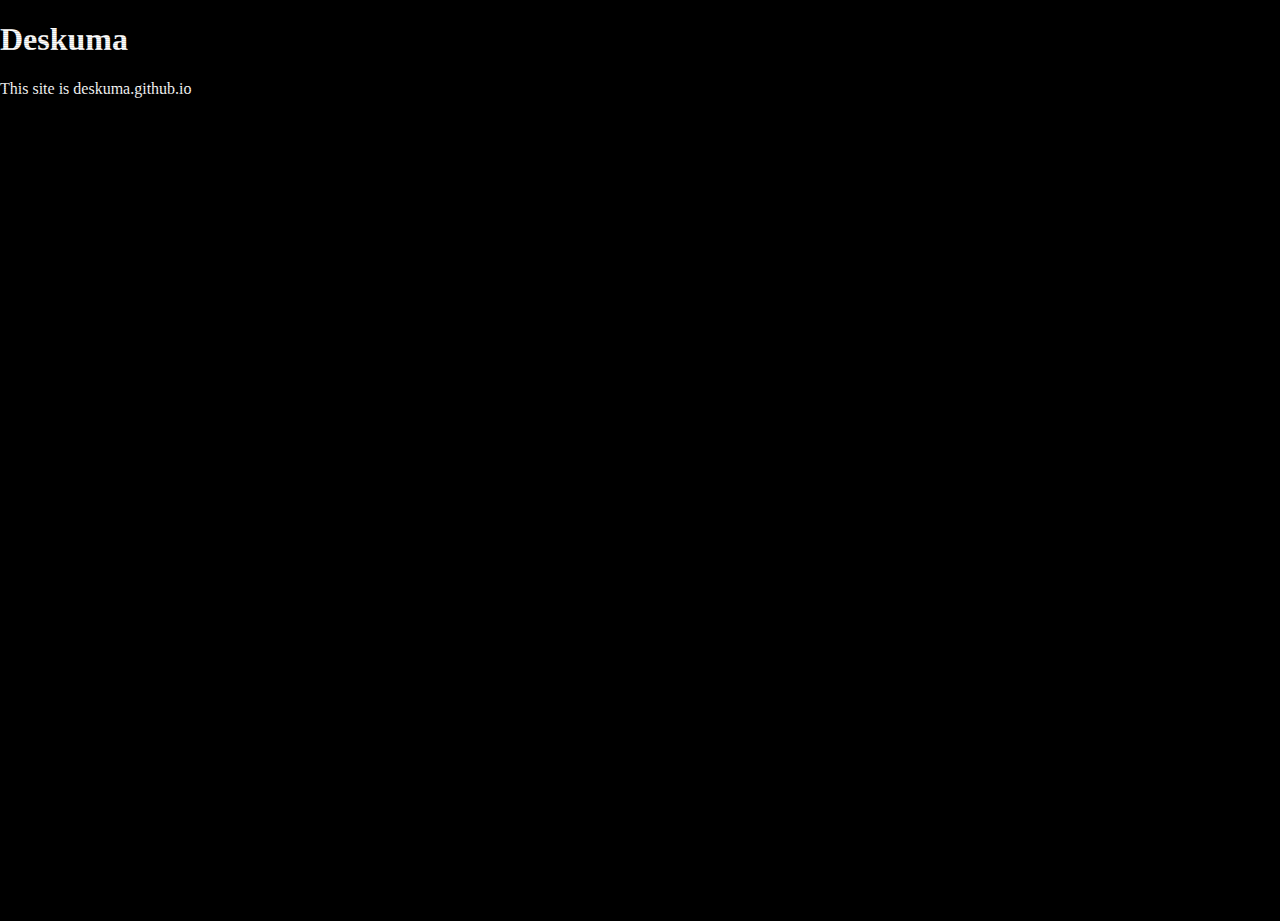
==== docs/index.html @ 7492ca0f "[chg] change root. /(root) to docs/" ====
<!DOCTYPE html>
<html lang="ja">
    <head>
        <title>Deskuma</title>
        <link rel="stylesheet" href="default.css" />
    </head>
    <body>
        <h1>Deskuma</h1>
        <p>This site is deskuma.github.io</p>
    </body>
</html>
---- docs/default.css ----
html {
    box-sizing: border-box;
    margin: 0;
    padding: 0;
    width: 100%;
    height: 100%;
  }
  
  body {
    box-sizing: border-box;
    background-color: black;
    color: white;
    width: 100%;
    height: 100%;
    margin: 0;
    padding: 0;
    overflow: hidden;
  }
  
  body::after {
    content       : "";
    position      : absolute;
    top           : 0;
    left          : 0;
    width         : 100%;
    height        : 100%;
    background    : repeating-linear-gradient(0deg, rgba(0, 0, 0, 0.15), rgba(0, 0, 0, 0.15) 1px, transparent 1px, transparent 2px);
    pointer-events: none;
  }
  
  a {
    color: lemonchiffon;
  }
  
  a:link a:hover a:visited a:active a:focus {
    color: lemonchiffon;
  }
  
  table {
    border-collapse: collapse;
    border-spacing: 0;
    box-sizing: border-box;
    width: 100%;
    height: 100%;
  }
  
  caption {
    font-weight: bold;
    text-align: left;
  }
  
  th {
    text-align: left;
  }
  
  iframe {
    box-sizing: border-box;
    width: 100%;
    height: 85%;
    border: none;
  }
  
  .color-sample {
    color: green;
    color: darkgreen;
    color: limegreen;
    color: greenyellow;
    color: yellowgreen;
    color: forestgreen;
    color: yellow;
    color: gold;
    color: orange;
    color: orangered;
    color: red;
    color: crimson;
    color: magenta;
    color: fuchsia;
    color: violet;
    color: indigo;
    color: blue;
    color: blueviolet;
    color: darkblue;
    color: darkcyan;
    color: cyan;
    color: teal;
    color: white;
    color: snow;
    color: ghostwhite;
    color: whitesmoke;
    color: gainsboro;
    color: lightgray;
    color: silver;
    color: darkgray;
    color: gray;
    color: dimgray;
    color: lightslategray;
    color: slategray;
    color: darkslategray;
    color: black;
  }
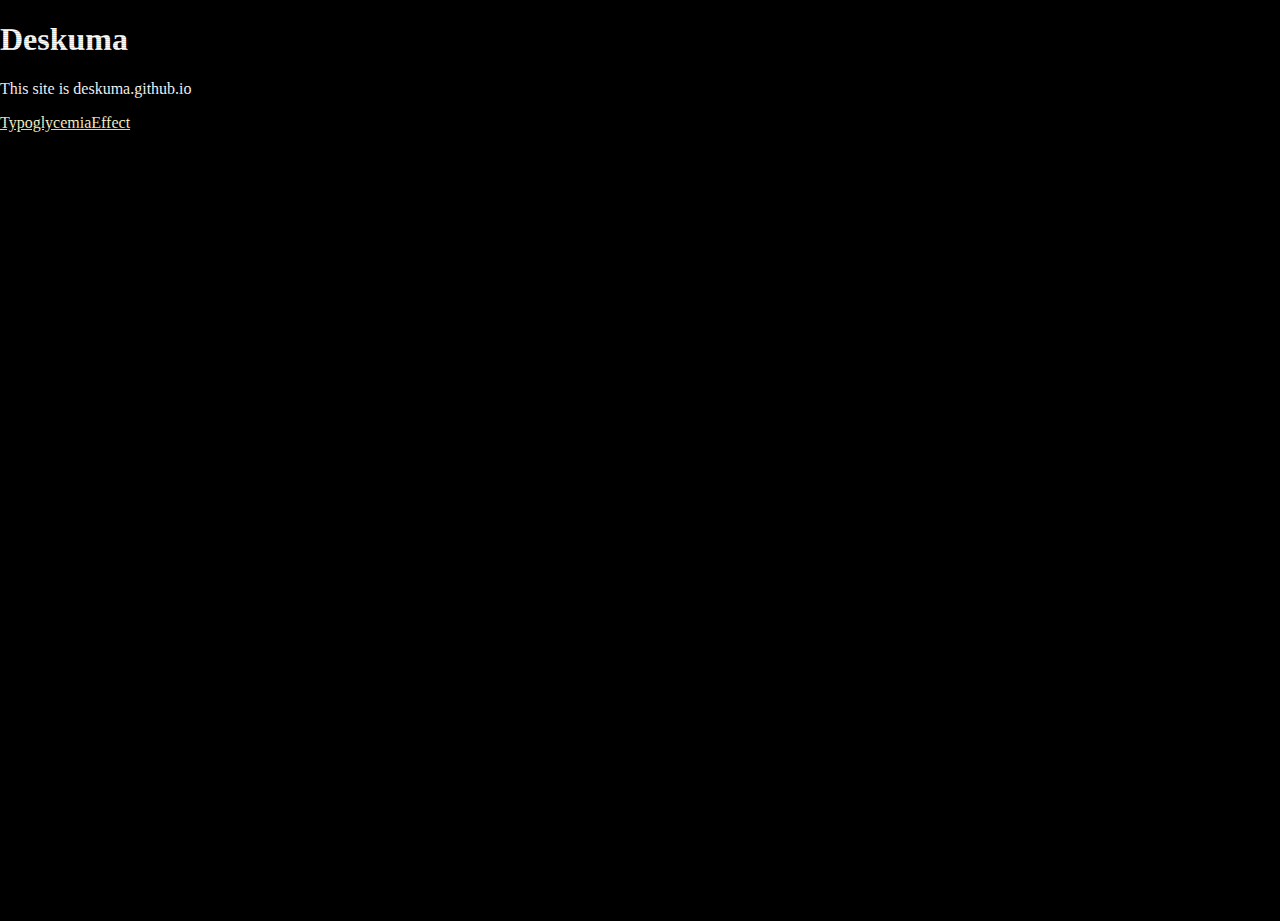
==== commit d654fc43: "[new] TypoglycemiaEffect" ====
--- a/docs/index.html
+++ b/docs/index.html
@@ -1,11 +1,16 @@
 <!DOCTYPE html>
 <html lang="ja">
     <head>
+        <meta charset="utf-8">
+        <meta name="viewport" content="width=device-width, initial-scale=1">
         <title>Deskuma</title>
-        <link rel="stylesheet" href="default.css" />
+        <link rel="stylesheet" href="default.css">
     </head>
     <body>
         <h1>Deskuma</h1>
         <p>This site is deskuma.github.io</p>
+        <lt>
+            <it><a href="TypoglycemiaEffect.html">TypoglycemiaEffect</a></it>
+        </lt>
     </body>
 </html>
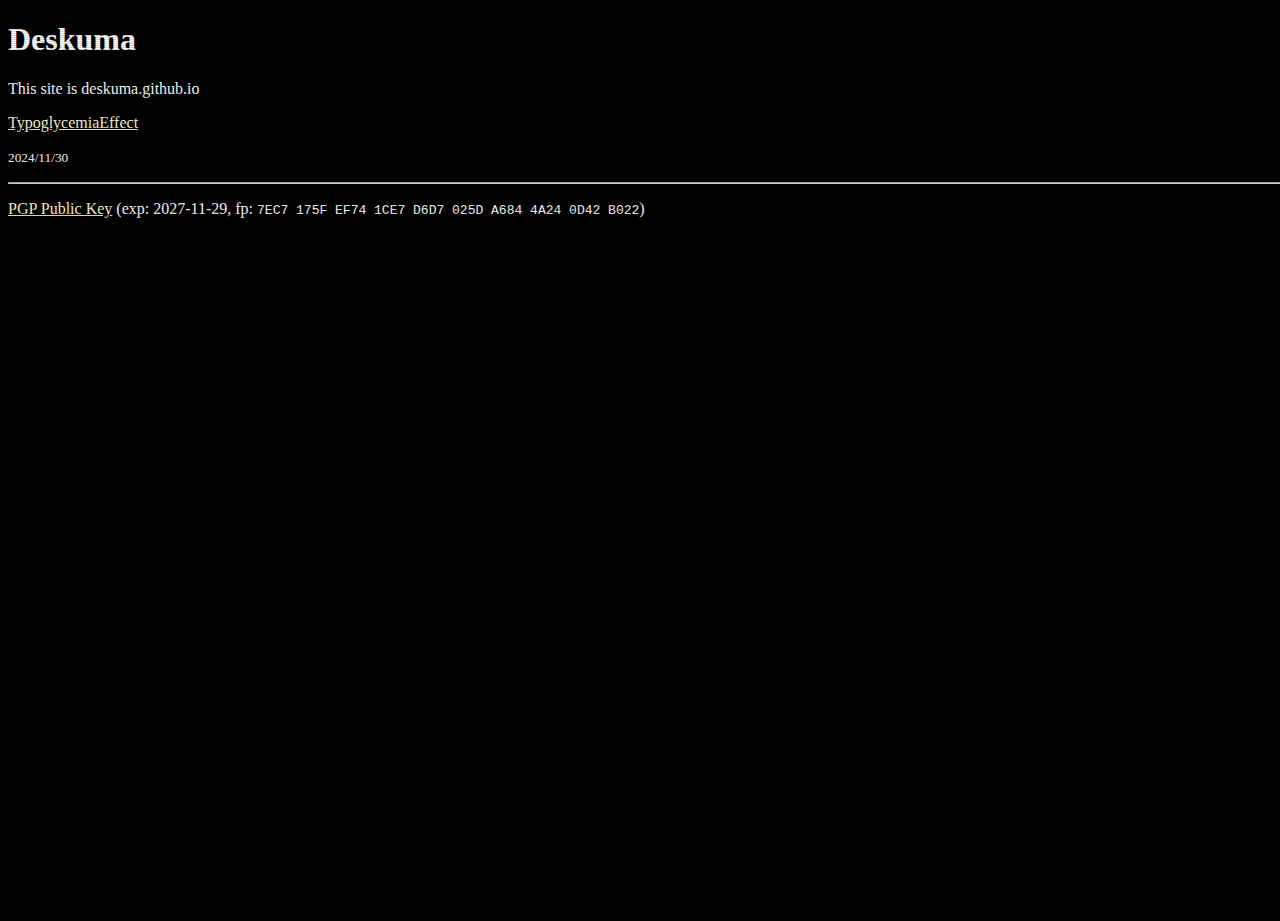
==== commit b775c438: "[add] PGP exp: 2027-11-29" ====
--- a/docs/index.html
+++ b/docs/index.html
@@ -1,16 +1,23 @@
 <!DOCTYPE html>
 <html lang="ja">
-    <head>
-        <meta charset="utf-8">
-        <meta name="viewport" content="width=device-width, initial-scale=1">
-        <title>Deskuma</title>
-        <link rel="stylesheet" href="default.css">
-    </head>
-    <body>
-        <h1>Deskuma</h1>
-        <p>This site is deskuma.github.io</p>
-        <lt>
-            <it><a href="TypoglycemiaEffect.html">TypoglycemiaEffect</a></it>
-        </lt>
-    </body>
+  <head>
+    <meta charset="utf-8" />
+    <meta name="viewport" content="width=device-width, initial-scale=1" />
+    <title>Deskuma</title>
+    <link rel="stylesheet" href="default.css" />
+  </head>
+
+  <body>
+    <h1>Deskuma</h1>
+    <p>This site is deskuma.github.io</p>
+    <lt>
+      <it><a href="TypoglycemiaEffect.html">TypoglycemiaEffect</a></it>
+    </lt>
+    <p><small>2024/11/30</small></p>
+    <hr />
+    <p>
+      <a href="pgp-deskuma.asc">PGP Public Key</a> (exp: 2027-11-29, fp:
+      <code>7EC7 175F EF74 1CE7 D6D7 025D A684 4A24 0D42 B022</code>)
+    </p>
+  </body>
 </html>
--- a/docs/default.css
+++ b/docs/default.css
@@ -12,7 +12,6 @@
     color: white;
     width: 100%;
     height: 100%;
-    margin: 0;
     padding: 0;
     overflow: hidden;
   }
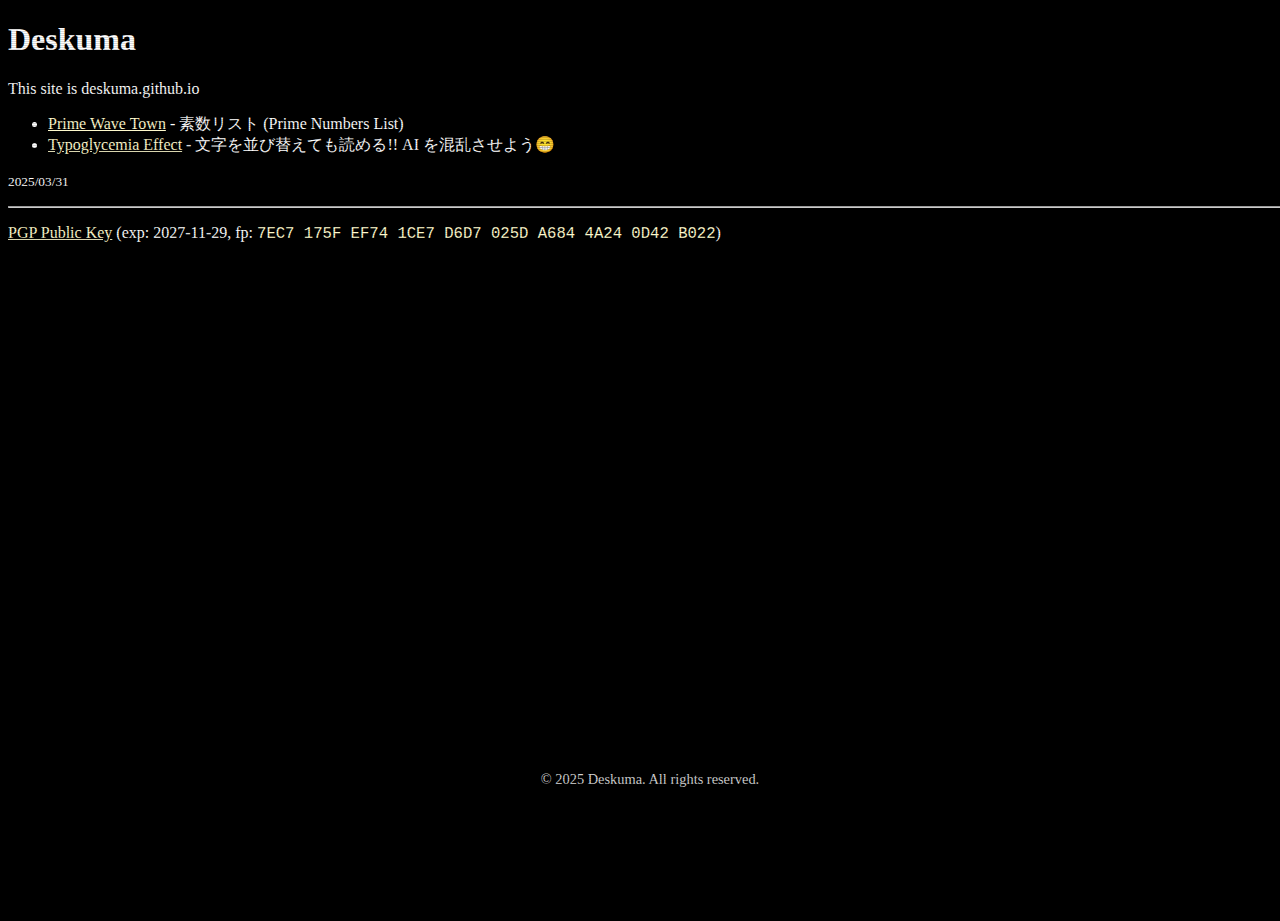
==== commit b18ac849: "[upd] TOP PAGE" ====
--- a/docs/index.html
+++ b/docs/index.html
@@ -10,14 +10,19 @@
   <body>
     <h1>Deskuma</h1>
     <p>This site is deskuma.github.io</p>
-    <lt>
-      <it><a href="TypoglycemiaEffect.html">TypoglycemiaEffect</a></it>
-    </lt>
-    <p><small>2024/11/30</small></p>
+
+    <ul>
+      <li><a href="prime_numbers/wave_town/index.html">Prime Wave Town</a> - 素数リスト (Prime Numbers List)</li>
+      <li><a href="TypoglycemiaEffect.html">Typoglycemia Effect</a> - 文字を並び替えても読める!! AI を混乱させよう😁</li>
+    </ul>
+    <p><small>2025/03/31</small></p>
     <hr />
     <p>
       <a href="pgp-deskuma.asc">PGP Public Key</a> (exp: 2027-11-29, fp:
       <code>7EC7 175F EF74 1CE7 D6D7 025D A684 4A24 0D42 B022</code>)
     </p>
+    <footer>
+      <p>© 2025 Deskuma. All rights reserved.</p>
+    </footer>
   </body>
 </html>
--- a/docs/default.css
+++ b/docs/default.css
@@ -58,6 +58,26 @@
     height: 85%;
     border: none;
   }
+
+  code {
+    font-family: monospace;
+    font-size: 1.2em;
+    color: lemonchiffon;
+  }
+
+  footer {
+    position: absolute;
+    bottom: 0;
+    left: 0;
+    width: 100%;
+    height: 15%;
+    background-color: black;
+    color: lightgray;
+    padding: 10px;
+    text-align: center;
+    font-size: 0.9em;
+    line-height: 1.5;
+  }
   
   .color-sample {
     color: green;
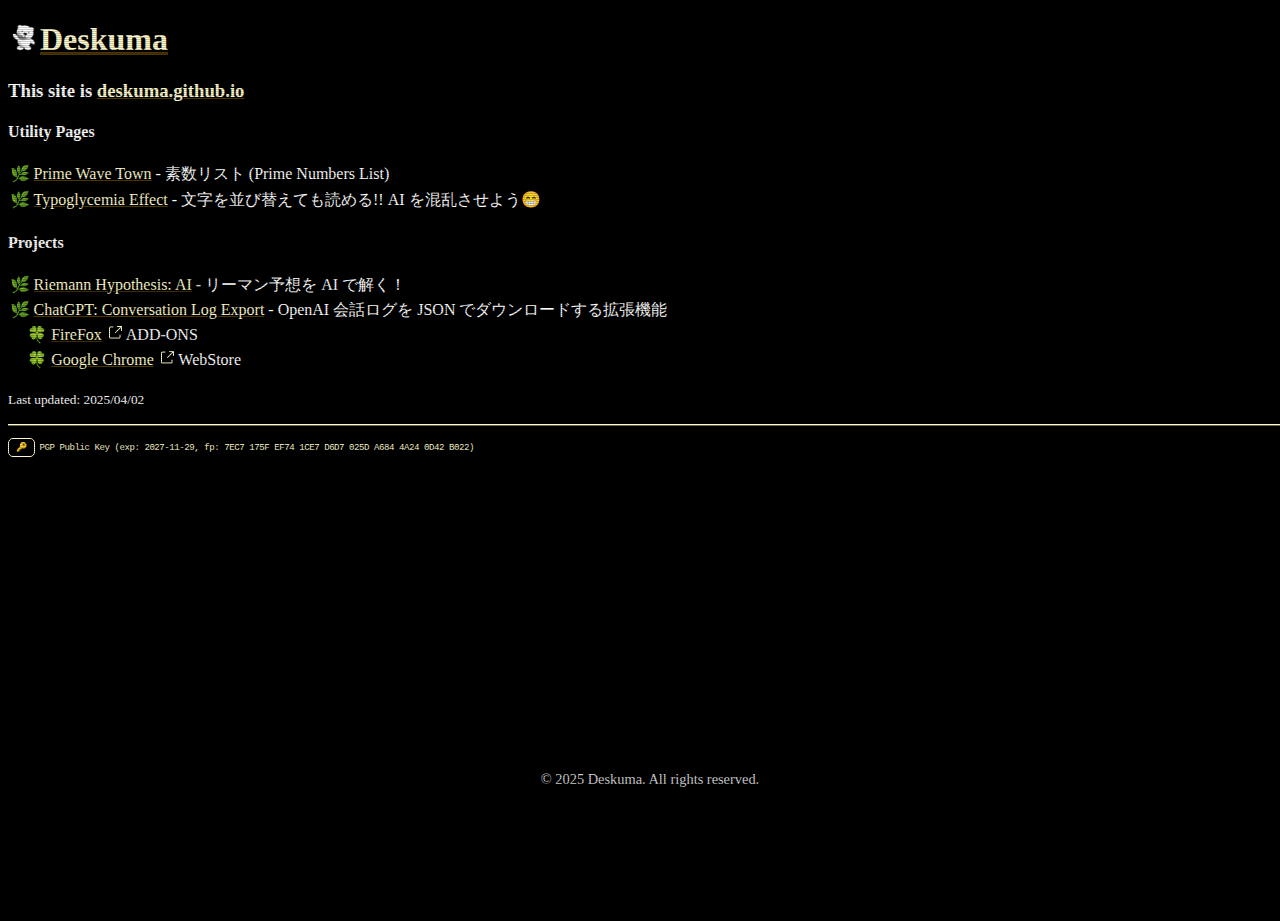
==== commit f4619286: "[upg] github.io: TOP: Profile Page" ====
--- a/docs/index.html
+++ b/docs/index.html
@@ -1,28 +1,46 @@
 <!DOCTYPE html>
 <html lang="ja">
-  <head>
-    <meta charset="utf-8" />
-    <meta name="viewport" content="width=device-width, initial-scale=1" />
-    <title>Deskuma</title>
-    <link rel="stylesheet" href="default.css" />
-  </head>
 
-  <body>
-    <h1>Deskuma</h1>
-    <p>This site is deskuma.github.io</p>
+<head>
+  <meta charset="utf-8" />
+  <meta name="viewport" content="width=device-width, initial-scale=1" />
+  <title>Deskuma</title>
+  <link rel="stylesheet" href="css/default.css" />
+</head>
 
-    <ul>
-      <li><a href="prime_numbers/wave_town/index.html">Prime Wave Town</a> - 素数リスト (Prime Numbers List)</li>
-      <li><a href="TypoglycemiaEffect.html">Typoglycemia Effect</a> - 文字を並び替えても読める!! AI を混乱させよう😁</li>
-    </ul>
-    <p><small>2025/03/31</small></p>
-    <hr />
-    <p>
-      <a href="pgp-deskuma.asc">PGP Public Key</a> (exp: 2027-11-29, fp:
-      <code>7EC7 175F EF74 1CE7 D6D7 025D A684 4A24 0D42 B022</code>)
-    </p>
-    <footer>
-      <p>© 2025 Deskuma. All rights reserved.</p>
-    </footer>
-  </body>
-</html>
+<body>
+  <h1><img id="deskuma-h1" src="./img/deskuma-0012-trans.png"><a href="https://github.com/Deskuma">Deskuma</a></h1>
+  <h3>This site is <a href="#">deskuma.github.io</a></h3>
+
+  <h4>Utility Pages</h4>
+  <ul>
+    <li><a href="prime_numbers/wave_town/index.html">Prime Wave Town</a> - 素数リスト (Prime Numbers List)</li>
+    <li><a href="TypoglycemiaEffect.html">Typoglycemia Effect</a> - 文字を並び替えても読める!! AI を混乱させよう😁</li>
+  </ul>
+  <h4>Projects</h4>
+  <ul>
+    <li><a href="https://github.com/Deskuma/riemann-hypothesis-ai">Riemann Hypothesis: AI</a> - リーマン予想を AI で解く！</li>
+    <li><a href="https://github.com/Deskuma/chatgpt-chatlog-export">ChatGPT: Conversation Log Export</a> - OpenAI 会話ログを
+      JSON でダウンロードする拡張機能
+      <ul>
+        <li><a target="_blank" href="https://addons.mozilla.org/ja/firefox/addon/chatgpt-chat-log-export/">FireFox</a>
+          ADD-ONS</li>
+        <li><a target="_blank"
+            href="https://chromewebstore.google.com/detail/chatgpt-chat-log-export-j/gejpagcjdocpgpnblmknkfpbdjkeocpd">Google
+            Chrome</a> WebStore</li>
+      </ul>
+    </li>
+  </ul>
+
+  <p><small>Last updated: 2025/04/02</small></p>
+  <hr />
+  <div class="pgp">
+    <a class="link-button" href="pgp-deskuma.asc">🔑</a> PGP Public Key (exp: 2027-11-29, fp:
+    <code>7EC7 175F EF74 1CE7 D6D7 025D A684 4A24 0D42 B022</code>)
+  </div>
+  <footer>
+    <p>© 2025 Deskuma. All rights reserved.</p>
+  </footer>
+</body>
+
+</html>--- a/docs/css/default.css
+++ b/docs/css/default.css
@@ -0,0 +1,177 @@
+html {
+  box-sizing: border-box;
+  margin: 0;
+  padding: 0;
+  width: 100%;
+  height: 100%;
+}
+
+body {
+  box-sizing: border-box;
+  background-color: black;
+  color: white;
+  width: 100%;
+  height: 100%;
+  padding: 0;
+  overflow: hidden;
+}
+
+body::after {
+  content: "";
+  position: absolute;
+  top: 0;
+  left: 0;
+  width: 100%;
+  height: 100%;
+  background: repeating-linear-gradient(0deg, rgba(0, 0, 0, 0.20), rgba(0, 0, 0, 0.20) 1px, transparent 1px, transparent 2px);
+  pointer-events: none;
+}
+
+a {
+  color: lemonchiffon;
+  text-decoration: underline;
+  text-decoration-color: rgba(255, 174, 0, 0.3);
+}
+
+a:link a:hover a:visited a:active a:focus {
+  color: lemonchiffon;
+}
+
+a:hover {
+  color: white;
+  text-decoration: underline;
+  text-decoration-color: rgba(255, 174, 0, 0.7);
+  transition: color 0.2s, text-decoration-color 0.2s;
+}
+
+/* a[target="_blank"]::after {
+  content: "🔗";
+  margin-left: 4px;
+  text-decoration: none;
+} */
+a[target="_blank"]::after {
+  content: "";
+  display: inline-block;
+  width: 1em;
+  height: 1em;
+  margin-left: 0.3em;
+  background-image: url("data:image/svg+xml,%3Csvg xmlns='http://www.w3.org/2000/svg' fill='lemonchiffon' viewBox='0 0 16 16'%3E%3Cpath d='M10.5 2a.5.5 0 0 0 0 1h2.793L8.146 8.146a.5.5 0 1 0 .708.708L14 3.707V6.5a.5.5 0 0 0 1 0v-4A.5.5 0 0 0 14.5 2h-4z'/%3E%3Cpath d='M13 10.5a.5.5 0 0 1 .5.5v2A1.5 1.5 0 0 1 12 14.5H3.5A1.5 1.5 0 0 1 2 13V4A1.5 1.5 0 0 1 3.5 2.5H6a.5.5 0 0 1 0 1H3.5a.5.5 0 0 0-.5.5v9a.5.5 0 0 0 .5.5H12a.5.5 0 0 0 .5-.5v-2a.5.5 0 0 1 .5-.5z'/%3E%3C/svg%3E");
+  background-size: contain;
+  background-repeat: no-repeat;
+}
+
+
+table {
+  border-collapse: collapse;
+  border-spacing: 0;
+  box-sizing: border-box;
+  width: 100%;
+  height: 100%;
+}
+
+ul {
+  list-style-type: none;
+  padding: 0;
+}
+
+li {
+  margin: 0.1em 1em;
+  padding: 0.1em;
+}
+
+li::before {
+  color: lemonchiffon;
+  font-weight: bold;
+  display: inline-block;
+  width: 1.5em;
+  margin-left: -1em;
+}
+
+li::before {
+  content: "🌿";
+}
+
+li li::before {
+  content: "🍀";
+}
+
+li li li::before {
+  content: "🌱";
+}
+
+
+li::marker {
+  color: lemonchiffon;
+  font-weight: bold;
+}
+
+hr {
+  border: none;
+  border-top: 1px solid lemonchiffon;
+  height: 1px;
+  background-color: rgba(255, 250, 205, 0.5);
+  margin: 1em 0;
+}
+
+caption {
+  font-weight: bold;
+  text-align: left;
+}
+
+th {
+  text-align: left;
+}
+
+iframe {
+  box-sizing: border-box;
+  width: 100%;
+  height: 85%;
+  border: none;
+}
+
+.pgp {
+  font-family: monospace;
+  font-size: 0.7em;
+  letter-spacing: -0.05em;
+  color: lemonchiffon;
+}
+
+.link-button {
+  background-color: transparent;
+  border: 1px solid lemonchiffon;
+  border-radius: 5px;
+  color: lemonchiffon;
+  padding: 3px 7px;
+  text-decoration: none;
+  transition: background-color 0.3s, color 0.3s;
+}
+
+.link-button:hover {
+  background-color: lemonchiffon;
+  color: black;
+}
+
+footer {
+  position: absolute;
+  bottom: 0;
+  left: 0;
+  width: 100%;
+  height: 15%;
+  background-color: black;
+  color: lightgray;
+  padding: 10px;
+  text-align: center;
+  font-size: 0.9em;
+  line-height: 1.5;
+}
+
+#deskuma-h1 {
+  height: 1.0em;
+  width: auto;
+  vertical-align: -4px;
+}
+
+/* <svg xmlns="http://www.w3.org/2000/svg" width="16" height="16" fill="currentColor" viewBox="0 0 16 16">
+  <path d="M10.5 2a.5.5 0 0 0 0 1h2.793L8.146 8.146a.5.5 0 1 0 .708.708L14 3.707V6.5a.5.5 0 0 0 1 0v-4A.5.5 0 0 0 14.5 2h-4z"/>
+  <path d="M13 10.5a.5.5 0 0 1 .5.5v2A1.5 1.5 0 0 1 12 14.5H3.5A1.5 1.5 0 0 1 2 13V4A1.5 1.5 0 0 1 3.5 2.5H6a.5.5 0 0 1 0 1H3.5a.5.5 0 0 0-.5.5v9a.5.5 0 0 0 .5.5H12a.5.5 0 0 0 .5-.5v-2a.5.5 0 0 1 .5-.5z"/>
+</svg> */